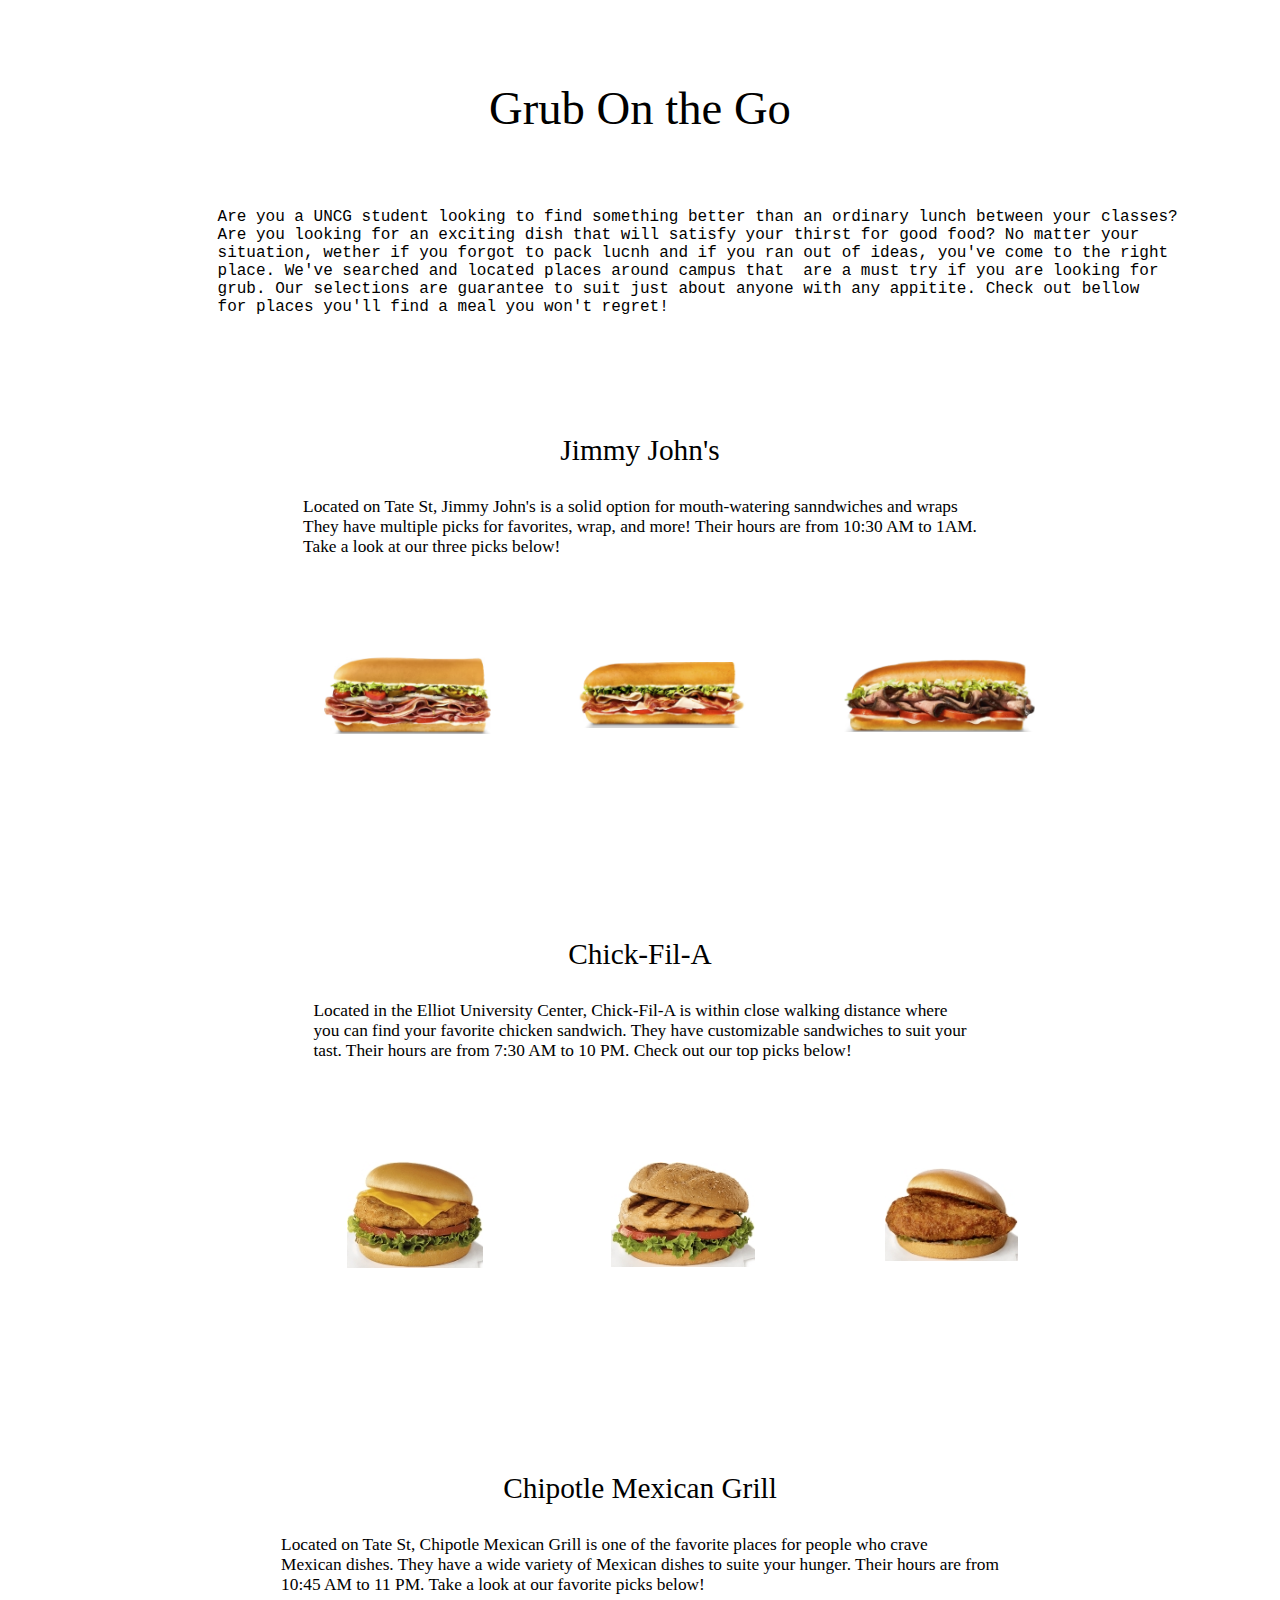
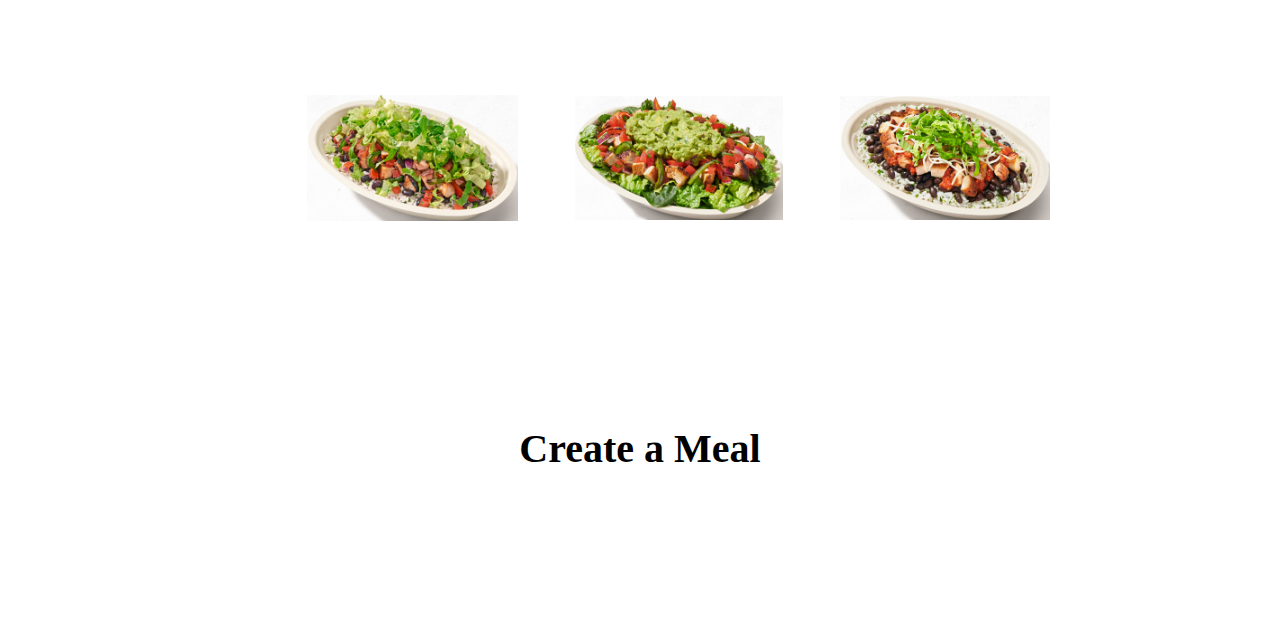
==== csc300x-hw3/index.html @ 7f76214c "page link change" ====
<!DOCTYPE html>
<html lang="en">

<head>
    <meta charset="utf-8">
    <title> Home </title>
    <link rel="stylesheet" href="styles/home.css">
</head>
<script src="script.js" defer> </script>

<body>
    <div class="container">
        <header>
            <h>
                Grub On the Go
            </h>
        </header>

        <pre id="introduction">
            Are you a UNCG student looking to find something better than an ordinary lunch between your classes?
            Are you looking for an exciting dish that will satisfy your thirst for good food? No matter your 
            situation, wether if you forgot to pack lucnh and if you ran out of ideas, you've come to the right 
            place. We've searched and located places around campus that  are a must try if you are looking for
            grub. Our selections are guarantee to suit just about anyone with any appitite. Check out bellow 
            for places you'll find a meal you won't regret!
        </pre>


        <div class="selection">
            <h id="selec-head">
                Jimmy John's
            </h>
            <p id="selec-descript">
                Located on Tate St, Jimmy John's is a solid option for mouth-watering sanndwiches and wraps<br>
                They have multiple picks for favorites, wrap, and more! Their hours are from 10:30 AM to 1AM. <br>
                Take a look at our three picks below!
            </p>
            <div class="selec-img">
                <div>
                    <img class="small" src="images/7 spicey east coast Italian.PNG" alt="#7 spicey east coast Italian">
                    <p class="hide" id="JJ1">
                        <b>#7 SPICEY EAST COAST ITALIAN</b><br>
                        A tastly Italian sandwich with a kink, made<br>
                        with a double serving of hand-slice Genoa<br>
                        salami and capocollo, plus hand-sliced <br>
                        provolone cheese, and topped with hot Jimmy <br>
                        Peppers. Customize with any of your favorite<br>
                        Frebies or Add-ons. $8.75
                    </p>
                </div>

                <div>
                    <img class="small" src="images/16 Club Lulu.PNG" alt="#16 Club LULU">
                    <p class="hide" id="JJ2">
                        <b>#16 CLUB LULU</b><br>
                        A delicious turkey and bacon club! The Club Lulu is<br> made
                        with hand-sliced turnkey breast and applewood<br> smoked
                        bacon, topped with Hellmann's mayo and<br> fresh-sliced lettuce & tomato.
                        Customize with any<br> of your favorite Freebies or Add-ons. $8.75
                    </p>
                </div>

                <div>
                    <img class="small" src="images/BIgJohn.PNG" alt="Jalapeno ranch chicken wrap">
                    <p class="hide" id="JJ3">
                        <b>#2 BIG JOHN</b><br>
                        Calling all Roast Beef lovers! The Big<br>
                        John is made with hand-sliced roast<br>
                        beef and topped with Hellmann's mayo,<br>
                        fresh-sliced lettuce and tomato.<br>
                        Customized with any of your favorite <br>
                        Freebies or Add-ons. $7.50
                    </p>
                </div>
            </div>
        </div>

        <div class="selection">
            <h id="selec-head">
                Chick-Fil-A
            </h>
            <p id="selec-descript">
                Located in the Elliot University Center, Chick-Fil-A is within close walking distance where<br>
                you can find your favorite chicken sandwich. They have customizable sandwiches to suit your<br>
                tast. Their hours are from 7:30 AM to 10 PM. Check out our top picks below!
            </p>
            <div class="selec-img">
                <div>
                    <img class="small" id="img2" src="images/ChickFilADelux2.jpg" alt="Chicken Deluxe">
                    <p class="hide" id="ChickPara">
                        <b>Chick-fil-A Deluxe Sandwich</b><br>
                        A boneless breast of chicken<br>
                        seasoned to perfection, freshly<br>
                        breaded, presure cooked in 100%<br>
                        refined peanut oil and served on <br>
                        a toased, buttered bun with dill<br>
                        pickle chips, green leaf lettuce,<br>
                        tomato and American cheese.<br>
                        Also available on a multigrain <br>
                        bun. $5.95
                    </p>
                </div>

                <div>
                    <img class="small" src="images/GrilledChickenSandwich2.jpg" alt="Grilled Chicken">
                    <p class="hide" id="ChickPara">
                        <b>Grilled Chicken Sandwich</b><br>
                        A lemon-herb marinated bone-<br>
                        less breast of chicken, grilled <br>
                        for a tender and juicy backyard-<br>
                        smaky taste, served on a toasted<br>
                        multigrain bun with green leaf <br>
                        lettuce and tomato. The grilled <br>
                        chicken sandwich pairs well with<br>
                        Honey Roasted BBQ sauce. $6.89
                    </p>
                </div>

                <div>
                    <img class="small" src="images/ChickFilAChicken2.jpg" alt="Chicekn Sandwich">
                    <p class="hide" id="ChickPara">
                        <b>Chick-fil-A Chicken Sandwich</b><br>
                        A boneless breast of chicken seasoned <br>
                        to perfection, fresh breaded, pressure <br>
                        cooked in 100% refined peanut oil<br>
                        and served on a toasted, buttered bun<br>
                        with dill pickle chips. Also available<br>
                        on a multigrain bun. $5.25
                    </p>
                </div>
            </div>
        </div>

        <div class="selection">
            <h id="selec-head">
                Chipotle Mexican Grill
            </h>
            <p id="selec-descript">
                Located on Tate St, Chipotle Mexican Grill is one of the favorite places for people who crave <br>
                Mexican dishes. They have a wide variety of Mexican dishes to suite your hunger. Their hours are
                from<br>
                10:45 AM to 11 PM. Take a look at our favorite picks below!
            </p>
            <div class="selec-img">
                <div>
                    <img class="small" src="images/Balanced.PNG" alt="Balanced Bowl">
                    <p class="hide" id="ChipPara">
                        <b>Balanced Macros Bowl</b><br>
                        Light Rice, Black Beans, Chicken, Gahita<br>
                        Veggies, Fresh Tomato Salsa, Guacamole,<br>
                        and Extra Romaine Lettuce. 45G Protein, <br>
                        61G Carbs, 33G Fats. $11.25
                    </p>
                </div>

                <div>
                    <img class="small" src="images/wholesome.PNG" alt="Wholesome Bowl">
                    <p class="hide" id="ChipPara">
                        <b>Wholesome Bowl</b><br>
                        Supergreens Lettuce Blend, Chicken,<br>
                        Fajita Veggies, Fresh Tomato Salso, and<br>
                        Guacamole. $11.25
                    </p>
                </div>

                <div>
                    <img class="small" src="images/highprotein.PNG" alt="High Protein Bowl">
                    <p class="hide" id="ChipPara">
                        <b>High Protein Bowl</b><br>
                        While Rice, Black Beans, Double <br>
                        Chicken, Red Chili Salsa, Cheese, <br>
                        and Shredded Romaine Lettuce. $12.00
                    </p>
                </div>
            </div>
        </div>

        <div class="buildLink">
            <a class="mealLink" href="meal-plan.html"><b>Create a Meal</b></a>
        </div>

    </div>
    </div>
</body>
---- csc300x-hw3/styles/home.css ----
body {
    width: 900px;
    margin-left: auto;
    margin-right: auto;
}

.container {}

header {
    display: flex;
    height: 200px;
    display: flex;
    align-items: center;
    justify-content: center;
    font-size: 35pt;
}

pre {
    margin: 0;
}

p {
    margin: 0;
}

#introduction {
    display: flex;
    justify-content: center;
    font-size: 12pt;
    padding-bottom: 100px;
}

#selec-head {
    display: flex;
    justify-content: center;
    font-size: 22pt;
    padding-bottom: 30px;
}

#selec-descript {
    display: flex;
    justify-content: center;
    font-size: 13pt;
    padding-bottom: 100px;
}

.selec-img {
    padding-left: 100px;
    display: flex;
    justify-content: center;
    justify-content: space-around;
    font-size: 10pt;
    align-items: center;
}

.selection {
    padding-bottom: 200px;
}


#JJ1 {
    padding-top: 50px;
}

#JJ2 {
    padding-top: 60px;
}

#JJ3 {
    padding-top: 57px;
}

.hide {
    display: none;
}

.shown {
    display: block;
}


.small {
    height: 90%;
    width: 90%;
}

.big {
    height: 140%;
    width: 140%;
}

.small2 {
    height:50% ;
    width: 50% ;
}

.big2 {
    height: 80%;
    width: 80%;
}

#ChickPara {
    padding-top: 15%;
}
#ChipPara {

}

.buildLink {
    height: 200px;
    display: flex;
    justify-content: center;
}
.mealLink {
    font-size: 30pt;
    text-decoration: none;
    color: black;
}
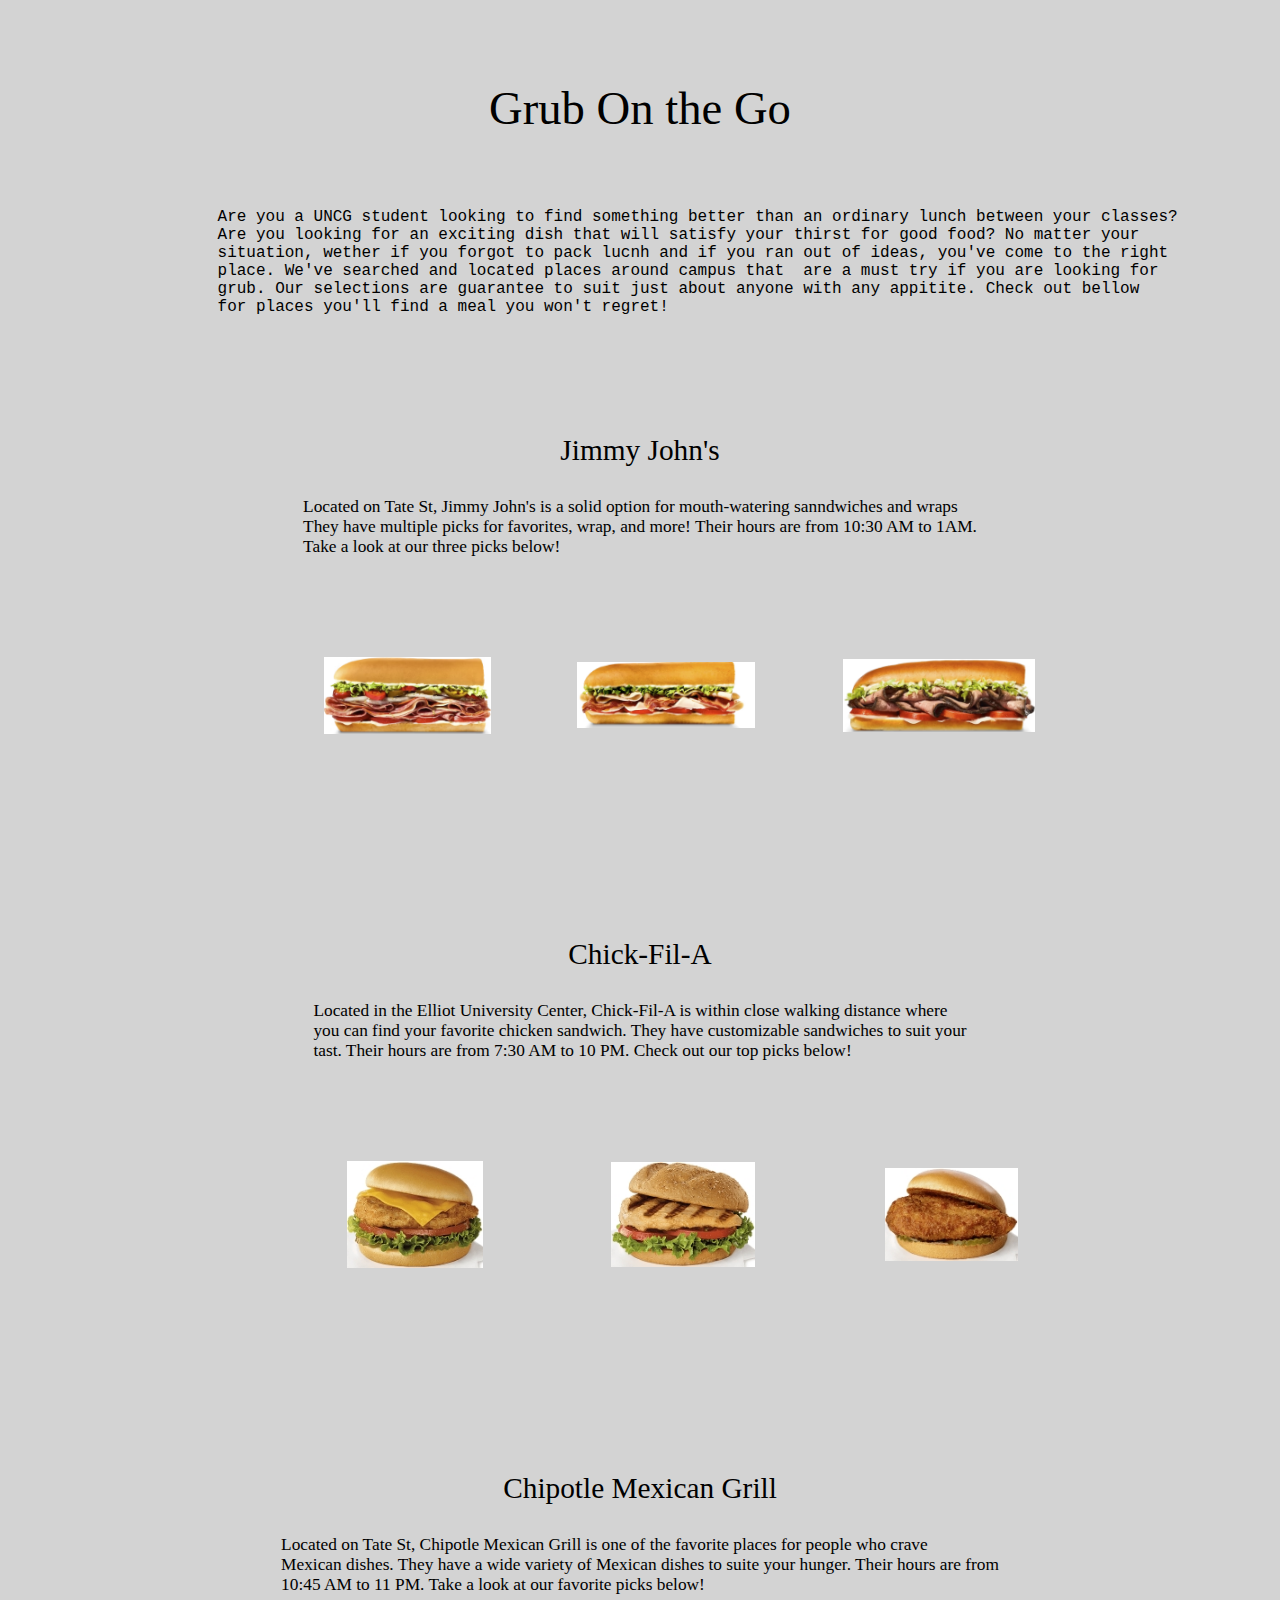
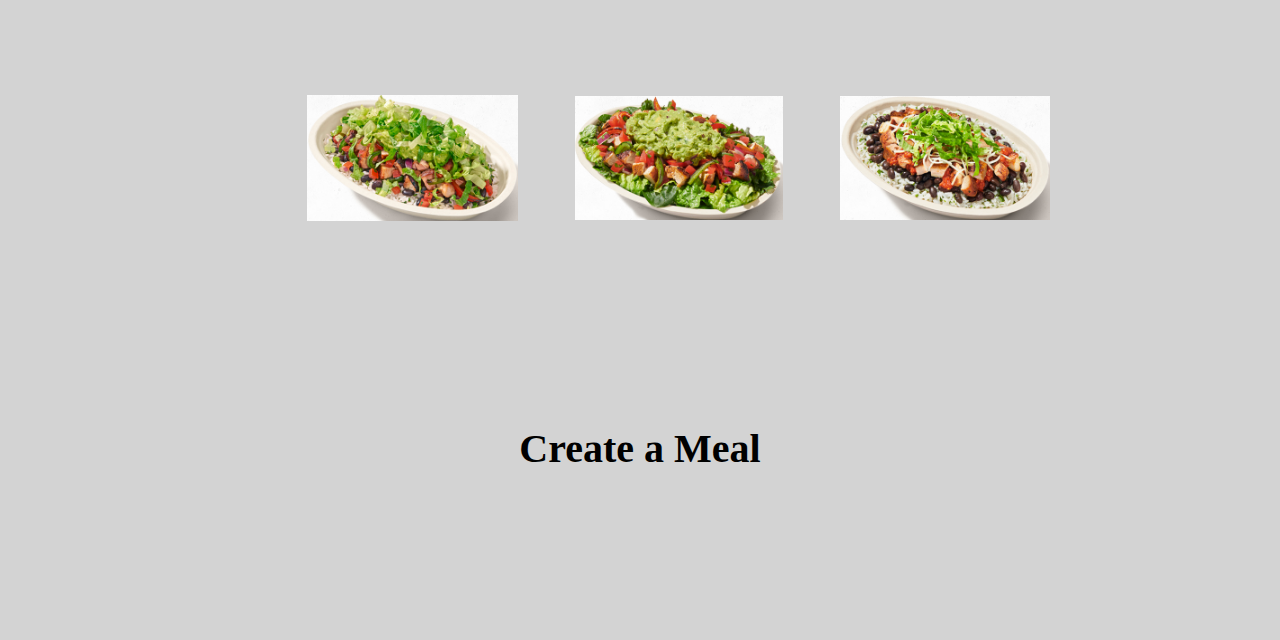
==== commit 492329f6: "patch 0.3.0" ====
--- a/csc300x-hw3/index.html
+++ b/csc300x-hw3/index.html
@@ -37,7 +37,7 @@
             </p>
             <div class="selec-img">
                 <div>
-                    <img class="small" src="images/7 spicey east coast Italian.PNG" alt="#7 spicey east coast Italian">
+                    <img class="small" src="images/7 spicey east coast Italian.PNG" alt="#7 spicey east coast Italian" data-text-id="JJ1">
                     <p class="hide" id="JJ1">
                         <b>#7 SPICEY EAST COAST ITALIAN</b><br>
                         A tastly Italian sandwich with a kink, made<br>
@@ -50,7 +50,7 @@
                 </div>
 
                 <div>
-                    <img class="small" src="images/16 Club Lulu.PNG" alt="#16 Club LULU">
+                    <img class="small" src="images/16 Club Lulu.PNG" alt="#16 Club LULU" data-text-id="JJ2">
                     <p class="hide" id="JJ2">
                         <b>#16 CLUB LULU</b><br>
                         A delicious turkey and bacon club! The Club Lulu is<br> made
@@ -61,7 +61,7 @@
                 </div>
 
                 <div>
-                    <img class="small" src="images/BIgJohn.PNG" alt="Jalapeno ranch chicken wrap">
+                    <img class="small" src="images/BIgJohn.PNG" alt="Jalapeno ranch chicken wrap" data-text-id="JJ3">
                     <p class="hide" id="JJ3">
                         <b>#2 BIG JOHN</b><br>
                         Calling all Roast Beef lovers! The Big<br>
@@ -86,8 +86,8 @@
             </p>
             <div class="selec-img">
                 <div>
-                    <img class="small" id="img2" src="images/ChickFilADelux2.jpg" alt="Chicken Deluxe">
-                    <p class="hide" id="ChickPara">
+                    <img class="small" id="img2" src="images/ChickFilADelux2.jpg" alt="Chicken Deluxe" data-text-id="ChickPara1">
+                    <p class="hide" id="ChickPara1">
                         <b>Chick-fil-A Deluxe Sandwich</b><br>
                         A boneless breast of chicken<br>
                         seasoned to perfection, freshly<br>
@@ -102,8 +102,8 @@
                 </div>
 
                 <div>
-                    <img class="small" src="images/GrilledChickenSandwich2.jpg" alt="Grilled Chicken">
-                    <p class="hide" id="ChickPara">
+                    <img class="small" src="images/GrilledChickenSandwich2.jpg" alt="Grilled Chicken" data-text-id="ChickPara2">
+                    <p class="hide" id="ChickPara2">
                         <b>Grilled Chicken Sandwich</b><br>
                         A lemon-herb marinated bone-<br>
                         less breast of chicken, grilled <br>
@@ -117,8 +117,8 @@
                 </div>
 
                 <div>
-                    <img class="small" src="images/ChickFilAChicken2.jpg" alt="Chicekn Sandwich">
-                    <p class="hide" id="ChickPara">
+                    <img class="small" src="images/ChickFilAChicken2.jpg" alt="Chicekn Sandwich" data-text-id="ChickPara3">
+                    <p class="hide" id="ChickPara3">
                         <b>Chick-fil-A Chicken Sandwich</b><br>
                         A boneless breast of chicken seasoned <br>
                         to perfection, fresh breaded, pressure <br>
@@ -143,8 +143,8 @@
             </p>
             <div class="selec-img">
                 <div>
-                    <img class="small" src="images/Balanced.PNG" alt="Balanced Bowl">
-                    <p class="hide" id="ChipPara">
+                    <img class="small" src="images/Balanced.PNG" alt="Balanced Bowl" data-text-id="Chip1">
+                    <p class="hide" id="Chip1">
                         <b>Balanced Macros Bowl</b><br>
                         Light Rice, Black Beans, Chicken, Gahita<br>
                         Veggies, Fresh Tomato Salsa, Guacamole,<br>
@@ -154,8 +154,8 @@
                 </div>
 
                 <div>
-                    <img class="small" src="images/wholesome.PNG" alt="Wholesome Bowl">
-                    <p class="hide" id="ChipPara">
+                    <img class="small" src="images/wholesome.PNG" alt="Wholesome Bowl" data-text-id="Chip2">
+                    <p class="hide" id="Chip2">
                         <b>Wholesome Bowl</b><br>
                         Supergreens Lettuce Blend, Chicken,<br>
                         Fajita Veggies, Fresh Tomato Salso, and<br>
@@ -164,8 +164,8 @@
                 </div>
 
                 <div>
-                    <img class="small" src="images/highprotein.PNG" alt="High Protein Bowl">
-                    <p class="hide" id="ChipPara">
+                    <img class="small" src="images/highprotein.PNG" alt="High Protein Bowl" data-text-id="Chip3">
+                    <p class="hide" id="Chip3">
                         <b>High Protein Bowl</b><br>
                         While Rice, Black Beans, Double <br>
                         Chicken, Red Chili Salsa, Cheese, <br>
--- a/csc300x-hw3/styles/home.css
+++ b/csc300x-hw3/styles/home.css
@@ -1,4 +1,5 @@
 body {
+    background-color: lightgray;
     width: 900px;
     margin-left: auto;
     margin-right: auto;
@@ -85,18 +86,9 @@
 }
 
 .big {
-    height: 140%;
-    width: 140%;
-}
-
-.small2 {
-    height:50% ;
-    width: 50% ;
-}
-
-.big2 {
-    height: 80%;
-    width: 80%;
+    height: auto;
+    width: 120%;
+    object-fit: fill;
 }
 
 #ChickPara {
